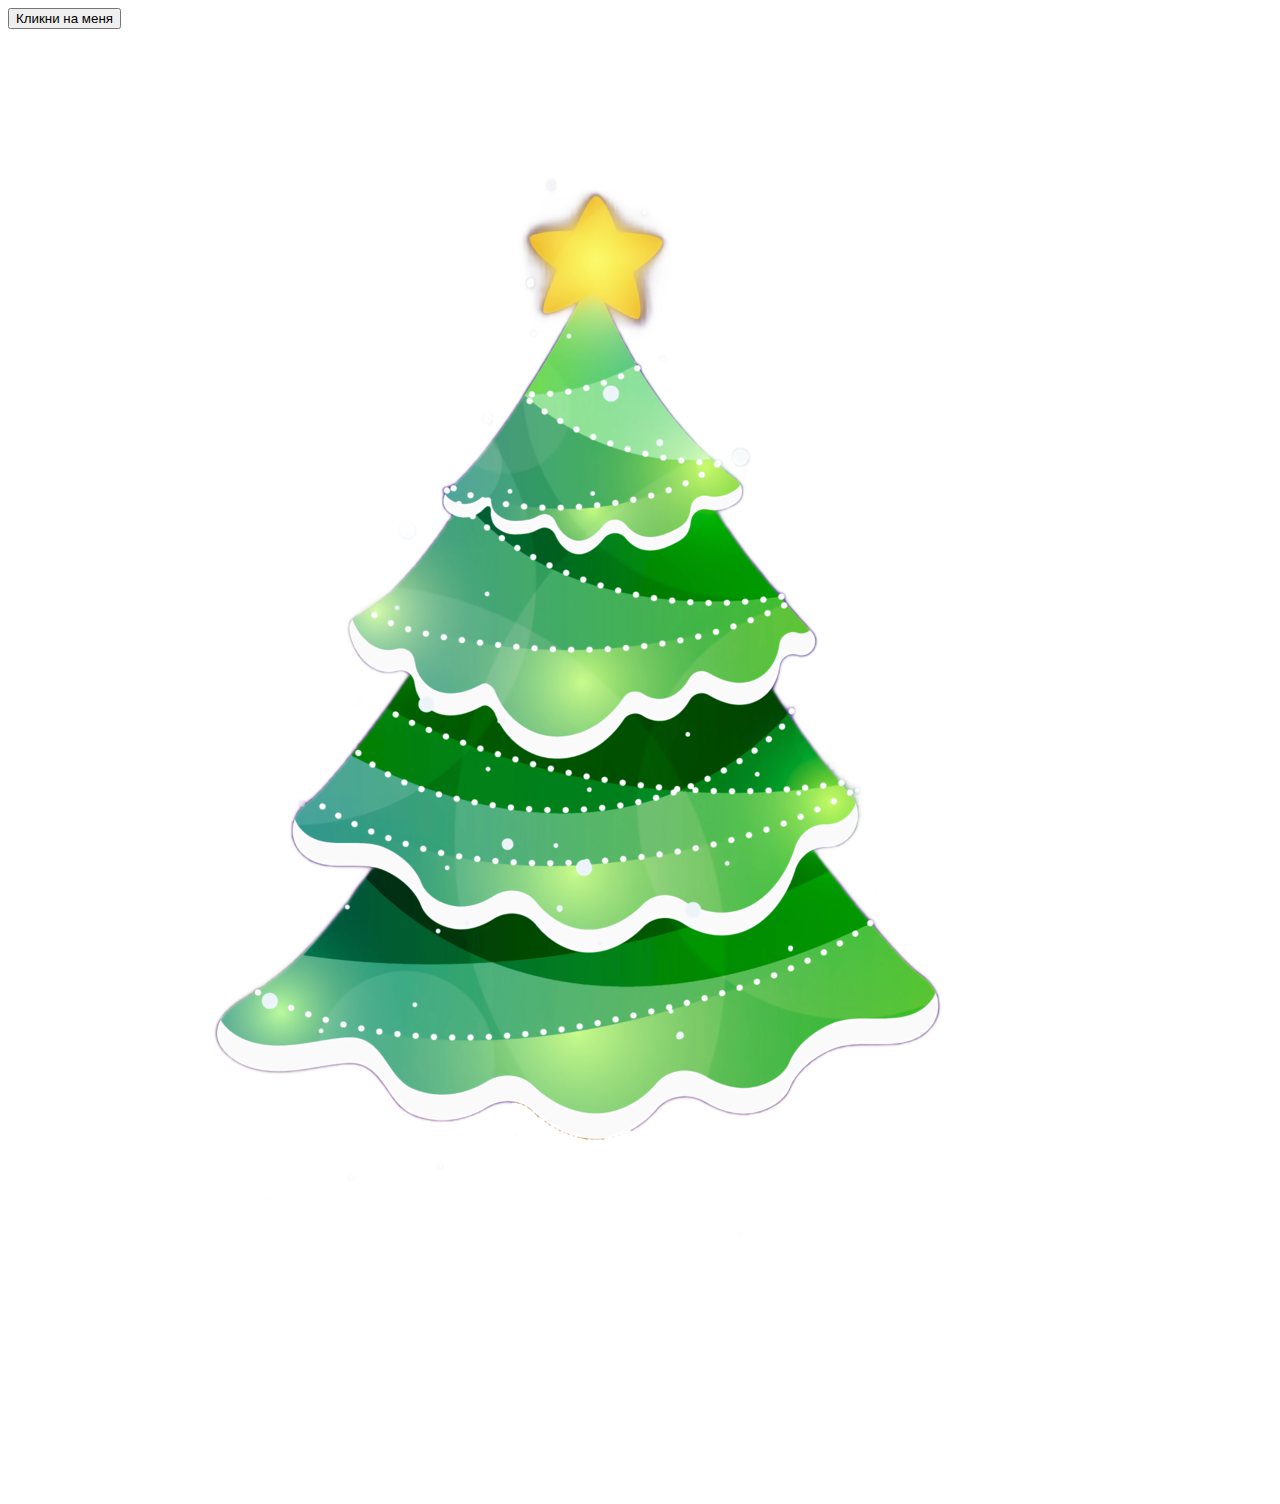
==== project_tree(Kir)/index.html @ a7df33fb "New_Last" ====
<!DOCTYPE html>
<html lang="en">
<head>
    <meta charset="UTF-8">
    <meta name="viewport" content="width=device-width, initial-scale=1.0">
    <link rel="stylesheet" href="css/style.css">
    <script src="js/script.js"></script>
    <title>Document</title>
</head>
<body>
    <div class="block"></div>
    <div class="img_container">
        <img src="img/Up_Tree(3).png" alt="">
       
    </div>
    <div class="down_img" id="Down_tree" >
            <img id= "down_img" src="/img/Down_tree(3).png" alt="">
    </div>
    <button class = 'click' id = 'submit' >Кликни на меня</button>
    
</body>
</html>
---- project_tree(Kir)/css/style.css ----
.img_container {
    z-index: 1;
    display: inline-block;
    position: absolute;
    height: 100%;
    top: 50%;
    left: 50%;
    transform: translate(-50%, -50%);
}
/* 
/* css/style.css */

:root {
    --down-img-z-index: 0;
    --down-img-display: inline-block;
    --down-img-position: absolute;
    --down-img-height: 100%;
    --down-img-top: 10%;
    --down-img-left: 50%;
    --down-img-transform: translate(-50%, -50%);
  }
  
  #down_img {
    z-index: var(--down-img-z-index);
    display: var(--down-img-display);
    position: var(--down-img-position);
    height: var(--down-img-height);
    top: var(--down-img-top);
    left: var(--down-img-left);
    transform: var(--down-img-transform);
  }
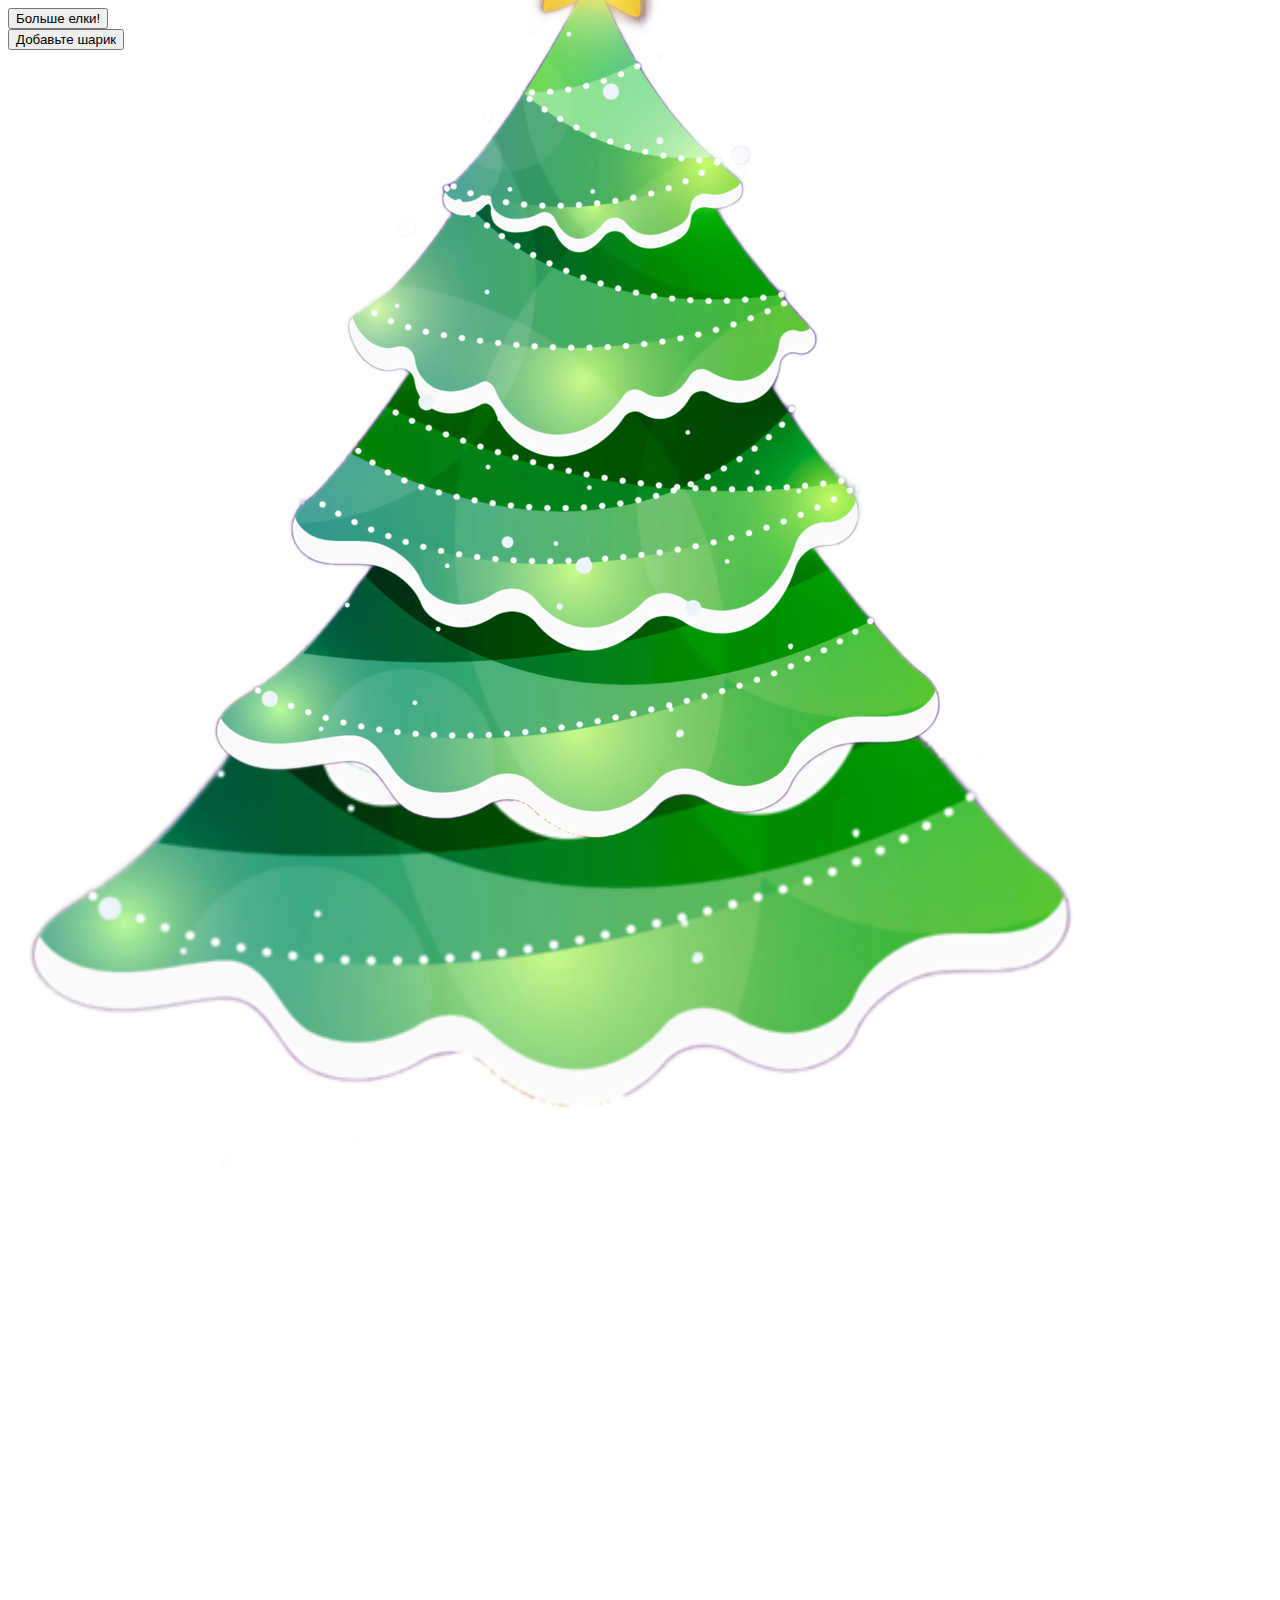
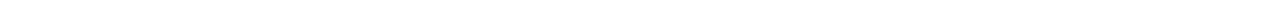
==== commit 4ce25f41: "цуцу" ====
--- a/project_tree(Kir)/index.html
+++ b/project_tree(Kir)/index.html
@@ -9,14 +9,20 @@
 </head>
 <body>
     <div class="block"></div>
-    <div class="img_container">
+    <div id="Syda" class="img_container">
         <img src="img/Up_Tree(3).png" alt="">
-       
+        <img id= "down_img" src="img/Down_tree(3).png" alt="">
+       <!-- class="C_down_img" -->
     </div>
-    <div class="down_img" id="Down_tree" >
-            <img id= "down_img" src="/img/Down_tree(3).png" alt="">
+    <div class="img_container" >
+        <img id= "down_img" src="img/Down(3).png" alt="">   
     </div>
-    <button class = 'click' id = 'submit' >Кликни на меня</button>
-    
+    <button class = 'click' class = 'button_main' id = 'submit' >Больше елки!</button>
+    <div id="container_ball">
+    <!-- Сюда вставляются игрушки и распределяются на елку --> 
+    </div>
+     <button id='showImageBtn' onclick="addImage();"> Добавьте шарик </button>
+
+
 </body>
 </html>--- a/project_tree(Kir)/css/style.css
+++ b/project_tree(Kir)/css/style.css
@@ -1,32 +1,63 @@
 .img_container {
-    z-index: 1;
-    display: inline-block;
-    position: absolute;
-    height: 100%;
-    top: 50%;
-    left: 50%;
-    transform: translate(-50%, -50%);
+  z-index: 1;
+  display: inline-block;
+  position: absolute;
+  top: 50%;
+  left: 50%;
+  transform: translate(-50%, -50%);
+}
+
+
+.button_main {
+position: fixed;
+z-index: 999;
+display: inline-block;
+height: 1000px;
+top: 10%;
+left: 10%;
+/* // transform: translate(-50%, -50%); */
+}
+
+
+.C_down_img {
+z-index: -999;
+display: inline-block;
+position: absolute;
+height: 45%;
+top:  var(--down-img-top) - 100px;
+left: 51%;
+transform: translate(-50%, -50%);
 }
 /* 
 /* css/style.css */
 
 :root {
-    --down-img-z-index: 0;
-    --down-img-display: inline-block;
-    --down-img-position: absolute;
-    --down-img-height: 100%;
-    --down-img-top: 10%;
-    --down-img-left: 50%;
-    --down-img-transform: translate(-50%, -50%);
-  }
-  
-  #down_img {
-    z-index: var(--down-img-z-index);
-    display: var(--down-img-display);
-    position: var(--down-img-position);
-    height: var(--down-img-height);
-    top: var(--down-img-top);
-    left: var(--down-img-left);
-    transform: var(--down-img-transform);
-  }
-  +  --down-img-z-index: -1;
+  --down-img-display: inline-block;
+  --down-img-position: absolute;
+  --down-img-height: 60%;
+  --down-img-top: 98%;
+  --down-img-left: 50%;
+  --down-img-transform: translate(-50%, -50%);
+}
+
+#down_img {
+  z-index: var(--down-img-z-index);
+  display: var(--down-img-display);
+  position: var(--down-img-position);
+  height: var(--down-img-height);
+  top: var(--down-img-top);
+  left: var(--down-img-left);
+  transform: var(--down-img-transform);
+}
+
+/*  сТИЛЬ ИГРУШЕК */
+.draggable {
+  z-index: 999;
+  position: absolute;
+  cursor: move;
+  width: 5%;
+  top: 40%;
+  left: 50%;
+
+}